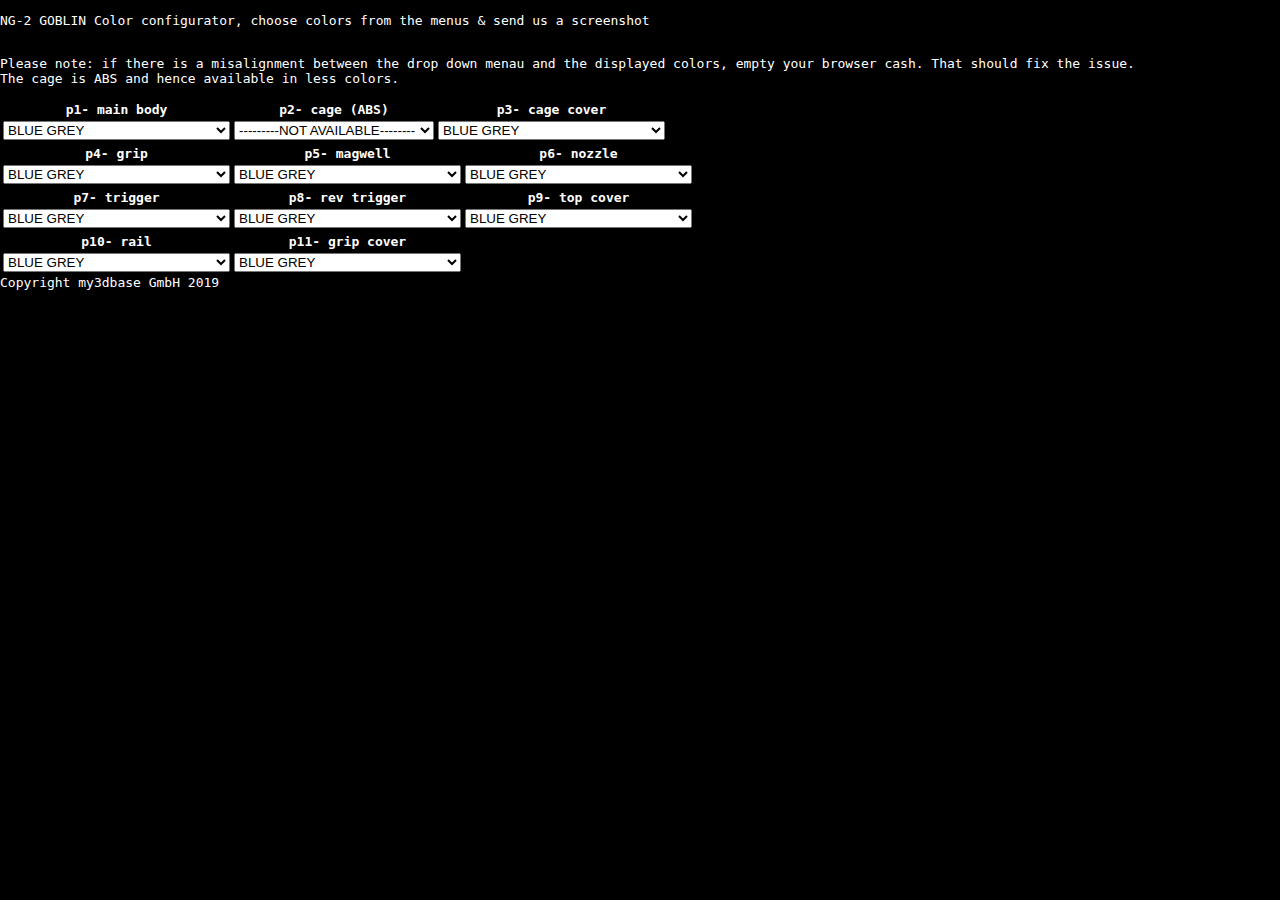
==== index.html @ 23a62106 "Add files via upload" ====
<!DOCTYPE html>
<html lang="en">
	<head>
		<title>NG-2 Color Configurator</title>
		<meta charset="utf-8">
		<meta name="viewport" content="width=device-width, user-scalable=yes, minimum-scale=1.0, maximum-scale=1.0">
		<style>
			body {
				font-family: Monospace;
				background-color: #000000;
				margin: 0px;
				overflow: hidden;
			}

			#info {
				color: #fff;
				position: absolute;
				top: 10px;
				width: 100%;
				text-align: center;
				z-index: 100;
				display:block;

			}

			a { color: skyblue }
			.button { background:#999; color:#eee; padding:0.2em 0.5em; cursor:pointer }
			.highlight { background:orange; color:#fff; }

			span {
				display: inline-block;
				width: 60px;
				text-align: center;
			}

		</style>
	</head>
	<body>
	
<font color="white">	
	
<p>NG-2 GOBLIN Color configurator, choose colors from the menus & send us a screenshot</p>
<br> Please note: if there is a misalignment between the drop down menau and the displayed colors, empty your browser cash. That should fix the issue.
<br> The cage is ABS and hence available in less colors. 
<p>
<table>
  <tr>
    <th>
		p1- main body
	</th>
    <th>
		p2- cage (ABS)
	</th>
	<th>
		p3- cage cover
	</th>
  </tr>
  <tr>
    <td>
		<select id="SelectOption_p1" onchange="part_1_Function()">
			<option value="0">BLUE GREY</option>
			<option value="1">STANDARD BLACK</option>
			<option value="2">STANDARD WHITE</option>
			<option value="3">DUTCH ORANGE</option>
			<option value="4">INTENSE GREEN</option>
			<option value="5">TRAFFIC RED</option>
			<option value="6">ULTRA MARINE BLUE</option>
			<option value="7">SHINING SILVER</option>
			<option value="8">MAGENTA</option>
			<option value="9">SKY BLUE RAL 5015</option>
			<option value="10">SIGNAL YELLOW Pantone 7548C</option>
			<option value="11">INTENSE GREEN Pantone 369C</option>
			<option value="12">LEAF GREEN Pantone 349C</option>
			<option value="13">OLIVE GREEN Pantone 7763C</option>
			<option value="14">CHOCOLATE BROWN RAL 8017</option>
			<option value="15">LIGHT BROWN Pantone 4645C</option>
			</select>
	</td>
    <td>
	      <select id="SelectOption_p2" onchange="part_2_Function()">
			<option value="0">---------NOT AVAILABLE--------</option>
			<option value="1">BLACK</option>
			<option value="2">---------NOT AVAILABLE--------</option>
			<option value="3">ORANGE</option>
			<option value="4">GREEN</option>
			<option value="5">RED</option>
			<option value="6">BLUE</option>
			<option value="7">---------NOT AVAILABLE--------</option>
			<option value="8">---------NOT AVAILABLE--------</option>
			<option value="9">------NOT AVAILABLE--------</option>
			<option value="10">YELLOW</option>
			<option value="11">---------NOT AVAILABLE--------</option>
			<option value="12">---------NOT AVAILABLE--------</option>
			<option value="13">---------NOT AVAILABLE--------</option>
			<option value="14">---------NOT AVAILABLE--------</option>
			<option value="15">---------NOT AVAILABLE--------</option>
			</select>
	</td>
	<td>
		  <select id="SelectOption_p3" onchange="part_3_Function()">
			<option value="0">BLUE GREY</option>
			<option value="1">STANDARD BLACK</option>
			<option value="2">STANDARD WHITE</option>
			<option value="3">DUTCH ORANGE</option>
			<option value="4">INTENSE GREE</option>
			<option value="5">TRAFFIC RED</option>
			<option value="6">ULTRA MARINE BLUE</option>
			<option value="7">SHINING SILVER</option>
			<option value="8">MAGENTA</option>
			<option value="9">SKY BLUE RAL 5015</option>
			<option value="10">SIGNAL YELLOW Pantone 7548C</option>
			<option value="11">INTENSE GREEN Pantone 369C</option>
			<option value="12">LEAF GREEN Pantone 349C</option>
			<option value="13">OLIVE GREEN Pantone 7763C</option>
			<option value="14">CHOCOLATE BROWN RAL 8017</option>
			<option value="15">LIGHT BROWN Pantone 4645C</option>
			</select>
	</td>
  </tr>
</table>

<table>
  <tr>
    <th>
		p4- grip
	</th>
    <th>
		p5- magwell
	</th>
	<th>
		p6- nozzle
	</th>
  </tr>
  <tr>
	<td>
	      <select id="SelectOption_p4" onchange="part_4_Function()">
			<option value="0">BLUE GREY</option>
			<option value="1">STANDARD BLACK</option>
			<option value="2">STANDARD WHITE</option>
			<option value="3">DUTCH ORANGE</option>
			<option value="4">INTENSE GREE</option>
			<option value="5">TRAFFIC RED</option>
			<option value="6">ULTRA MARINE BLUE</option>
			<option value="7">SHINING SILVER</option>
			<option value="8">MAGENTA</option>
			<option value="9">SKY BLUE RAL 5015</option>
			<option value="10">SIGNAL YELLOW Pantone 7548C</option>
			<option value="11">INTENSE GREEN Pantone 369C</option>
			<option value="12">LEAF GREEN Pantone 349C</option>
			<option value="13">OLIVE GREEN Pantone 7763C</option>
			<option value="14">CHOCOLATE BROWN RAL 8017</option>
			<option value="15">LIGHT BROWN Pantone 4645C</option>
			</select>
	</td>
	<td>
	      <select id="SelectOption_p5" onchange="part_5_Function()">
			<option value="0">BLUE GREY</option>
			<option value="1">STANDARD BLACK</option>
			<option value="2">STANDARD WHITE</option>
			<option value="3">DUTCH ORANGE</option>
			<option value="4">INTENSE GREE</option>
			<option value="5">TRAFFIC RED</option>
			<option value="6">ULTRA MARINE BLUE</option>
			<option value="7">SHINING SILVER</option>
			<option value="8">MAGENTA</option>
			<option value="9">SKY BLUE RAL 5015</option>
			<option value="10">SIGNAL YELLOW Pantone 7548C</option>
			<option value="11">INTENSE GREEN Pantone 369C</option>
			<option value="12">LEAF GREEN Pantone 349C</option>
			<option value="13">OLIVE GREEN Pantone 7763C</option>
			<option value="14">CHOCOLATE BROWN RAL 8017</option>
			<option value="15">LIGHT BROWN Pantone 4645C</option>
			</select>
	</td>
	<td>
	      <select id="SelectOption_p6" onchange="part_6_Function()">
			<option value="0">BLUE GREY</option>
			<option value="1">STANDARD BLACK</option>
			<option value="2">STANDARD WHITE</option>
			<option value="3">DUTCH ORANGE</option>
			<option value="4">INTENSE GREE</option>
			<option value="5">TRAFFIC RED</option>
			<option value="6">ULTRA MARINE BLUE</option>
			<option value="7">SHINING SILVER</option>
			<option value="8">MAGENTA</option>
			<option value="9">SKY BLUE RAL 5015</option>
			<option value="10">SIGNAL YELLOW Pantone 7548C</option>
			<option value="11">INTENSE GREEN Pantone 369C</option>
			<option value="12">LEAF GREEN Pantone 349C</option>
			<option value="13">OLIVE GREEN Pantone 7763C</option>
			<option value="14">CHOCOLATE BROWN RAL 8017</option>
			<option value="15">LIGHT BROWN Pantone 4645C</option>
			</select>
	</td>
  </tr>
</table>

<table>
  <tr>
    <th>
		p7- trigger
	</th>
    <th>
		p8- rev trigger
	</th>
	<th>
		p9- top cover
	</th>
  </tr>
  <tr>
	<td>
	      <select id="SelectOption_p7" onchange="part_7_Function()">
			<option value="0">BLUE GREY</option>
			<option value="1">STANDARD BLACK</option>
			<option value="2">STANDARD WHITE</option>
			<option value="3">DUTCH ORANGE</option>
			<option value="4">INTENSE GREE</option>
			<option value="5">TRAFFIC RED</option>
			<option value="6">ULTRA MARINE BLUE</option>
			<option value="7">SHINING SILVER</option>
			<option value="8">MAGENTA</option>
			<option value="9">SKY BLUE RAL 5015</option>
			<option value="10">SIGNAL YELLOW Pantone 7548C</option>
			<option value="11">INTENSE GREEN Pantone 369C</option>
			<option value="12">LEAF GREEN Pantone 349C</option>
			<option value="13">OLIVE GREEN Pantone 7763C</option>
			<option value="14">CHOCOLATE BROWN RAL 8017</option>
			<option value="15">LIGHT BROWN Pantone 4645C</option>
			</select>
	</td>
	<td>
	      <select id="SelectOption_p8" onchange="part_8_Function()">
			<option value="0">BLUE GREY</option>
			<option value="1">STANDARD BLACK</option>
			<option value="2">STANDARD WHITE</option>
			<option value="3">DUTCH ORANGE</option>
			<option value="4">INTENSE GREE</option>
			<option value="5">TRAFFIC RED</option>
			<option value="6">ULTRA MARINE BLUE</option>
			<option value="7">SHINING SILVER</option>
			<option value="8">MAGENTA</option>
			<option value="9">SKY BLUE RAL 5015</option>
			<option value="10">SIGNAL YELLOW Pantone 7548C</option>
			<option value="11">INTENSE GREEN Pantone 369C</option>
			<option value="12">LEAF GREEN Pantone 349C</option>
			<option value="13">OLIVE GREEN Pantone 7763C</option>
			<option value="14">CHOCOLATE BROWN RAL 8017</option>
			<option value="15">LIGHT BROWN Pantone 4645C</option>
			</select>
	</td>
	<td>
	      <select id="SelectOption_p9" onchange="part_9_Function()">
			<option value="0">BLUE GREY</option>
			<option value="1">STANDARD BLACK</option>
			<option value="2">STANDARD WHITE</option>
			<option value="3">DUTCH ORANGE</option>
			<option value="4">INTENSE GREE</option>
			<option value="5">TRAFFIC RED</option>
			<option value="6">ULTRA MARINE BLUE</option>
			<option value="7">SHINING SILVER</option>
			<option value="8">MAGENTA</option>
			<option value="9">SKY BLUE RAL 5015</option>
			<option value="10">SIGNAL YELLOW Pantone 7548C</option>
			<option value="11">INTENSE GREEN Pantone 369C</option>
			<option value="12">LEAF GREEN Pantone 349C</option>
			<option value="13">OLIVE GREEN Pantone 7763C</option>
			<option value="14">CHOCOLATE BROWN RAL 8017</option>
			<option value="15">LIGHT BROWN Pantone 4645C</option>
			</select>
	</td>
  </tr>
</table>
  
<table>
  <tr>
    <th>
		p10- rail
	</th>
    <th>
		p11- grip cover
	</th>
  </tr>
  <tr>
	<td>
	      <select id="SelectOption_p10" onchange="part_10_Function()">
			<option value="0">BLUE GREY</option>
			<option value="1">STANDARD BLACK</option>
			<option value="2">STANDARD WHITE</option>
			<option value="3">DUTCH ORANGE</option>
			<option value="4">INTENSE GREE</option>
			<option value="5">TRAFFIC RED</option>
			<option value="6">ULTRA MARINE BLUE</option>
			<option value="7">SHINING SILVER</option>
			<option value="8">MAGENTA</option>
			<option value="9">SKY BLUE RAL 5015</option>
			<option value="10">SIGNAL YELLOW Pantone 7548C</option>
			<option value="11">INTENSE GREEN Pantone 369C</option>
			<option value="12">LEAF GREEN Pantone 349C</option>
			<option value="13">OLIVE GREEN Pantone 7763C</option>
			<option value="14">CHOCOLATE BROWN RAL 8017</option>
			<option value="15">LIGHT BROWN Pantone 4645C</option>
			</select>
	</td>
		<td>
	      <select id="SelectOption_p11" onchange="part_11_Function()">
			<option value="0">BLUE GREY</option>
			<option value="1">STANDARD BLACK</option>
			<option value="2">STANDARD WHITE</option>
			<option value="3">DUTCH ORANGE</option>
			<option value="4">INTENSE GREE</option>
			<option value="5">TRAFFIC RED</option>
			<option value="6">ULTRA MARINE BLUE</option>
			<option value="7">SHINING SILVER</option>
			<option value="8">MAGENTA</option>
			<option value="9">SKY BLUE RAL 5015</option>
			<option value="10">SIGNAL YELLOW Pantone 7548C</option>
			<option value="11">INTENSE GREEN Pantone 369C</option>
			<option value="12">LEAF GREEN Pantone 349C</option>
			<option value="13">OLIVE GREEN Pantone 7763C</option>
			<option value="14">CHOCOLATE BROWN RAL 8017</option>
			<option value="15">LIGHT BROWN Pantone 4645C</option>
			</select>
	</td>
  </tr>
</table>  


</div>
		

		<script src="v3_libs/three.js"></script>

		<script src="v3_libs/STLLoader.js"></script>

		<script src="v3_libs/WebGL.js"></script>
		
		<script src="v3_libs/OrbitControls.js"></script>
		
		<script src="v3_libs/stats.min.js"></script>
		
		<script src="v3_libs/dat.gui.min.js"></script>

		<script>

			function part_1_Function(objectInput)
			{
				switch(document.getElementById('SelectOption_p1').value)
				{
					case "0":
						scene.children[4].material.color = new THREE.Color(0x425563); 				
						break;		
					case "1":
						scene.children[4].material.color = new THREE.Color(0x0e0e10);						
						break;
					case "2":
						scene.children[4].material.color = new THREE.Color(0xf1ece1);						
						break;
					case "3":
						scene.children[4].material.color = new THREE.Color(0xec7c26);						
						break;
					case "4":
						scene.children[4].material.color = new THREE.Color(0x72B431);						
						break;
					case "5":
						scene.children[4].material.color = new THREE.Color(0xbb1e10);						
						break;
					case "6":
						scene.children[4].material.color = new THREE.Color(0x002D72);						
						break;
					case "7":
						scene.children[4].material.color = new THREE.Color(0x797b7a);						
						break;
					case "8":
						scene.children[4].material.color = new THREE.Color(0xC3167C);						
						break;			
					case "9":
						scene.children[4].material.color = new THREE.Color(0x007cb0);						
						break;
					case "10":
						scene.children[4].material.color = new THREE.Color(0xFFC600);						
						break;
					case "11":
						scene.children[4].material.color = new THREE.Color(0x72B431);						
						break;
					case "12":
						scene.children[4].material.color = new THREE.Color(0x046A38);						
						break;
					case "13":
						scene.children[4].material.color = new THREE.Color(0x535435);						
						break;
					case "14":
						scene.children[4].material.color = new THREE.Color(0x442f29);						
						break;
					case "15":
						scene.children[4].material.color = new THREE.Color(0xAD7C59);						
						break;
				}
				render();
						
			}
			
			function part_2_Function(objectInput)
			{
				switch(document.getElementById('SelectOption_p2').value)
				{
					case "0":
						scene.children[5].material.color = new THREE.Color(0x425563); 				
						break;		
					case "1":
						scene.children[5].material.color = new THREE.Color(0x0e0e10);						
						break;
					case "2":
						scene.children[5].material.color = new THREE.Color(0xf1ece1);						
						break;
					case "3":
						scene.children[5].material.color = new THREE.Color(0xec7c26);						
						break;
					case "4":
						scene.children[5].material.color = new THREE.Color(0x72B431);						
						break;
					case "5":
						scene.children[5].material.color = new THREE.Color(0xbb1e10);						
						break;
					case "6":
						scene.children[5].material.color = new THREE.Color(0x002D72);						
						break;
					case "7":
						scene.children[5].material.color = new THREE.Color(0x797b7a);						
						break;
					case "8":
						scene.children[5].material.color = new THREE.Color(0xC3167C);						
						break;
					case "9":
						scene.children[5].material.color = new THREE.Color(0x007cb0);						
						break;
					case "10":
						scene.children[5].material.color = new THREE.Color(0xFFC600);						
						break;
					case "11":
						scene.children[5].material.color = new THREE.Color(0x72B431);						
						break;
					case "12":
						scene.children[5].material.color = new THREE.Color(0x046A38);						
						break;
					case "13":
						scene.children[5].material.color = new THREE.Color(0x535435);						
						break;
					case "14":
						scene.children[5].material.color = new THREE.Color(0x442f29);						
						break;
					case "15":
						scene.children[5].material.color = new THREE.Color(0xAD7C59);						
						break;
				}
				render();
						
			}
			
			function part_3_Function(objectInput)
			{
				switch(document.getElementById('SelectOption_p3').value)
				{
					case "0":
						scene.children[6].material.color = new THREE.Color(0x425563); 				
						break;		
					case "1":
						scene.children[6].material.color = new THREE.Color(0x0e0e10);						
						break;
					case "2":
						scene.children[6].material.color = new THREE.Color(0xf1ece1);						
						break;
					case "3":
						scene.children[6].material.color = new THREE.Color(0xec7c26);						
						break;
					case "4":
						scene.children[6].material.color = new THREE.Color(0x72B431);						
						break;
					case "5":
						scene.children[6].material.color = new THREE.Color(0xbb1e10);						
						break;
					case "6":
						scene.children[6].material.color = new THREE.Color(0x002D72);						
						break;
					case "7":
						scene.children[6].material.color = new THREE.Color(0x797b7a);						
						break;
					case "8":
						scene.children[6].material.color = new THREE.Color(0xC3167C);						
						break;
					case "9":
						scene.children[6].material.color = new THREE.Color(0x007cb0);						
						break;
					case "10":
						scene.children[6].material.color = new THREE.Color(0xFFC600);						
						break;
					case "11":
						scene.children[6].material.color = new THREE.Color(0x72B431);						
						break;
					case "12":
						scene.children[6].material.color = new THREE.Color(0x046A38);						
						break;
					case "13":
						scene.children[6].material.color = new THREE.Color(0x535435);						
						break;
					case "14":
						scene.children[6].material.color = new THREE.Color(0x442f29);						
						break;
					case "15":
						scene.children[6].material.color = new THREE.Color(0xAD7C59);						
						break;
				}
				render();
						
			}
			
			function part_4_Function(objectInput)
			{
				switch(document.getElementById('SelectOption_p4').value)
				{
					case "0":
						scene.children[7].material.color = new THREE.Color(0x425563); 				
						break;		
					case "1":
						scene.children[7].material.color = new THREE.Color(0x0e0e10);						
						break;
					case "2":
						scene.children[7].material.color = new THREE.Color(0xf1ece1);						
						break;
					case "3":
						scene.children[7].material.color = new THREE.Color(0xec7c26);						
						break;
					case "4":
						scene.children[7].material.color = new THREE.Color(0x72B431);						
						break;
					case "5":
						scene.children[7].material.color = new THREE.Color(0xbb1e10);						
						break;
					case "6":
						scene.children[7].material.color = new THREE.Color(0x002D72);						
						break;
					case "7":
						scene.children[7].material.color = new THREE.Color(0x797b7a);						
						break;
					case "8":
						scene.children[7].material.color = new THREE.Color(0xC3167C);						
						break;
					case "9":
						scene.children[7].material.color = new THREE.Color(0x007cb0);						
						break;
					case "10":
						scene.children[7].material.color = new THREE.Color(0xFFC600);						
						break;
					case "11":
						scene.children[7].material.color = new THREE.Color(0x72B431);						
						break;
					case "12":
						scene.children[7].material.color = new THREE.Color(0x046A38);						
						break;
					case "13":
						scene.children[7].material.color = new THREE.Color(0x535435);						
						break;
					case "14":
						scene.children[7].material.color = new THREE.Color(0x442f29);						
						break;
					case "15":
						scene.children[7].material.color = new THREE.Color(0xAD7C59);						
						break;
				}
				render();
						
			}
			
			function part_5_Function(objectInput)
			{
				switch(document.getElementById('SelectOption_p5').value)
				{
					case "0":
						scene.children[8].material.color = new THREE.Color(0x425563); 				
						break;		
					case "1":
						scene.children[8].material.color = new THREE.Color(0x0e0e10);						
						break;
					case "2":
						scene.children[8].material.color = new THREE.Color(0xf1ece1);						
						break;
					case "3":
						scene.children[8].material.color = new THREE.Color(0xec7c26);						
						break;
					case "4":
						scene.children[8].material.color = new THREE.Color(0x72B431);						
						break;
					case "5":
						scene.children[8].material.color = new THREE.Color(0xbb1e10);						
						break;
					case "6":
						scene.children[8].material.color = new THREE.Color(0x002D72);						
						break;
					case "7":
						scene.children[8].material.color = new THREE.Color(0x797b7a);						
						break;
					case "8":
						scene.children[8].material.color = new THREE.Color(0xC3167C);						
						break;
					case "9":
						scene.children[8].material.color = new THREE.Color(0x007cb0);						
						break;
					case "10":
						scene.children[8].material.color = new THREE.Color(0xFFC600);						
						break;
					case "11":
						scene.children[8].material.color = new THREE.Color(0x72B431);						
						break;
					case "12":
						scene.children[8].material.color = new THREE.Color(0x046A38);						
						break;
					case "13":
						scene.children[8].material.color = new THREE.Color(0x535435);						
						break;
					case "14":
						scene.children[8].material.color = new THREE.Color(0x442f29);						
						break;
					case "15":
						scene.children[8].material.color = new THREE.Color(0xAD7C59);						
						break;
				}
				render();
						
			}
			function part_6_Function(objectInput)
			{
				switch(document.getElementById('SelectOption_p6').value)
				{
					case "0":
						scene.children[9].material.color = new THREE.Color(0x425563); 				
						break;		
					case "1":
						scene.children[9].material.color = new THREE.Color(0x0e0e10);						
						break;
					case "2":
						scene.children[9].material.color = new THREE.Color(0xf1ece1);						
						break;
					case "3":
						scene.children[9].material.color = new THREE.Color(0xec7c26);						
						break;
					case "4":
						scene.children[9].material.color = new THREE.Color(0x72B431);						
						break;
					case "5":
						scene.children[9].material.color = new THREE.Color(0xbb1e10);						
						break;
					case "6":
						scene.children[9].material.color = new THREE.Color(0x002D72);						
						break;
					case "7":
						scene.children[9].material.color = new THREE.Color(0x797b7a);						
						break;
					case "8":
						scene.children[9].material.color = new THREE.Color(0xC3167C);						
						break;
					case "9":
						scene.children[9].material.color = new THREE.Color(0x007cb0);						
						break;
					case "10":
						scene.children[9].material.color = new THREE.Color(0xFFC600);						
						break;
					case "11":
						scene.children[9].material.color = new THREE.Color(0x72B431);						
						break;
					case "12":
						scene.children[9].material.color = new THREE.Color(0x046A38);						
						break;
					case "13":
						scene.children[9].material.color = new THREE.Color(0x535435);						
						break;
					case "14":
						scene.children[9].material.color = new THREE.Color(0x442f29);						
						break;
					case "15":
						scene.children[9].material.color = new THREE.Color(0xAD7C59);						
						break;
				}
				render();
						
			}
			function part_7_Function(objectInput)
			{
				switch(document.getElementById('SelectOption_p7').value)
				{
					case "0":
						scene.children[10].material.color = new THREE.Color(0x425563); 				
						break;		
					case "1":
						scene.children[10].material.color = new THREE.Color(0x0e0e10);						
						break;
					case "2":
						scene.children[10].material.color = new THREE.Color(0xf1ece1);						
						break;
					case "3":
						scene.children[10].material.color = new THREE.Color(0xec7c26);						
						break;
					case "4":
						scene.children[10].material.color = new THREE.Color(0x72B431);						
						break;
					case "5":
						scene.children[10].material.color = new THREE.Color(0xbb1e10);						
						break;
					case "6":
						scene.children[10].material.color = new THREE.Color(0x002D72);						
						break;
					case "7":
						scene.children[10].material.color = new THREE.Color(0x797b7a);						
						break;
					case "8":
						scene.children[10].material.color = new THREE.Color(0xC3167C);						
						break;
					case "9":
						scene.children[10].material.color = new THREE.Color(0x007cb0);						
						break;
					case "10":
						scene.children[10].material.color = new THREE.Color(0xFFC600);						
						break;
					case "11":
						scene.children[10].material.color = new THREE.Color(0x72B431);						
						break;
					case "12":
						scene.children[10].material.color = new THREE.Color(0x046A38);						
						break;
					case "13":
						scene.children[10].material.color = new THREE.Color(0x535435);						
						break;
					case "14":
						scene.children[10].material.color = new THREE.Color(0x442f29);						
						break;
					case "15":
						scene.children[10].material.color = new THREE.Color(0xAD7C59);						
						break;
				}
				render();
						
			}
			
			function part_8_Function(objectInput)
			{
				switch(document.getElementById('SelectOption_p8').value)
				{
					case "0":
						scene.children[11].material.color = new THREE.Color(0x425563); 				
						break;		
					case "1":
						scene.children[11].material.color = new THREE.Color(0x0e0e10);						
						break;
					case "2":
						scene.children[11].material.color = new THREE.Color(0xf1ece1);						
						break;
					case "3":
						scene.children[11].material.color = new THREE.Color(0xec7c26);						
						break;
					case "4":
						scene.children[11].material.color = new THREE.Color(0x72B431);						
						break;
					case "5":
						scene.children[11].material.color = new THREE.Color(0xbb1e10);						
						break;
					case "6":
						scene.children[11].material.color = new THREE.Color(0x002D72);						
						break;
					case "7":
						scene.children[11].material.color = new THREE.Color(0x797b7a);						
						break;
					case "8":
						scene.children[11].material.color = new THREE.Color(0xC3167C);						
						break;
					case "9":
						scene.children[11].material.color = new THREE.Color(0x007cb0);						
						break;
					case "10":
						scene.children[11].material.color = new THREE.Color(0xFFC600);						
						break;
					case "11":
						scene.children[11].material.color = new THREE.Color(0x72B431);						
						break;
					case "12":
						scene.children[11].material.color = new THREE.Color(0x046A38);						
						break;
					case "13":
						scene.children[11].material.color = new THREE.Color(0x535435);						
						break;
					case "14":
						scene.children[11].material.color = new THREE.Color(0x442f29);						
						break;
					case "15":
						scene.children[11].material.color = new THREE.Color(0xAD7C59);						
						break;
				}
				render();
						
			}
			
			function part_9_Function(objectInput)
			{
				switch(document.getElementById('SelectOption_p9').value)
				{
					case "0":
						scene.children[12].material.color = new THREE.Color(0x425563); 				
						break;		
					case "1":
						scene.children[12].material.color = new THREE.Color(0x0e0e10);						
						break;
					case "2":
						scene.children[12].material.color = new THREE.Color(0xf1ece1);						
						break;
					case "3":
						scene.children[12].material.color = new THREE.Color(0xec7c26);						
						break;
					case "4":
						scene.children[12].material.color = new THREE.Color(0x72B431);						
						break;
					case "5":
						scene.children[12].material.color = new THREE.Color(0xbb1e10);						
						break;
					case "6":
						scene.children[12].material.color = new THREE.Color(0x002D72);						
						break;
					case "7":
						scene.children[12].material.color = new THREE.Color(0x797b7a);						
						break;
					case "8":
						scene.children[12].material.color = new THREE.Color(0xC3167C);						
						break;
					case "9":
						scene.children[12].material.color = new THREE.Color(0x007cb0);						
						break;
					case "10":
						scene.children[12].material.color = new THREE.Color(0xFFC600);						
						break;
					case "11":
						scene.children[12].material.color = new THREE.Color(0x72B431);						
						break;
					case "12":
						scene.children[12].material.color = new THREE.Color(0x046A38);						
						break;
					case "13":
						scene.children[12].material.color = new THREE.Color(0x535435);						
						break;
					case "14":
						scene.children[12].material.color = new THREE.Color(0x442f29);						
						break;
					case "15":
						scene.children[12].material.color = new THREE.Color(0xAD7C59);						
						break;
				}
				render();
						
			}
			
			function part_10_Function(objectInput)
			{
				switch(document.getElementById('SelectOption_p10').value)
				{
					case "0":
						scene.children[13].material.color = new THREE.Color(0x425563); 				
						break;		
					case "1":
						scene.children[13].material.color = new THREE.Color(0x0e0e10);						
						break;
					case "2":
						scene.children[13].material.color = new THREE.Color(0xf1ece1);						
						break;
					case "3":
						scene.children[13].material.color = new THREE.Color(0xec7c26);						
						break;
					case "4":
						scene.children[13].material.color = new THREE.Color(0x72B431);						
						break;
					case "5":
						scene.children[13].material.color = new THREE.Color(0xbb1e10);						
						break;
					case "6":
						scene.children[13].material.color = new THREE.Color(0x002D72);						
						break;
					case "7":
						scene.children[13].material.color = new THREE.Color(0x797b7a);						
						break;
					case "8":
						scene.children[13].material.color = new THREE.Color(0xC3167C);						
						break;
					case "9":
						scene.children[13].material.color = new THREE.Color(0x007cb0);						
						break;
					case "10":
						scene.children[13].material.color = new THREE.Color(0xFFC600);						
						break;
					case "11":
						scene.children[13].material.color = new THREE.Color(0x72B431);						
						break;
					case "12":
						scene.children[13].material.color = new THREE.Color(0x046A38);						
						break;
					case "13":
						scene.children[13].material.color = new THREE.Color(0x535435);						
						break;
					case "14":
						scene.children[13].material.color = new THREE.Color(0x442f29);						
						break;
					case "15":
						scene.children[13].material.color = new THREE.Color(0xAD7C59);						
						break;
				}
				render();
						
			}
			function part_11_Function(objectInput)
			{
				switch(document.getElementById('SelectOption_p11').value)
				{
					case "0":
						scene.children[14].material.color = new THREE.Color(0x425563); 				
						break;		
					case "1":
						scene.children[14].material.color = new THREE.Color(0x0e0e10);						
						break;
					case "2":
						scene.children[14].material.color = new THREE.Color(0xf1ece1);						
						break;
					case "3":
						scene.children[14].material.color = new THREE.Color(0xec7c26);						
						break;
					case "4":
						scene.children[14].material.color = new THREE.Color(0x72B431);						
						break;
					case "5":
						scene.children[14].material.color = new THREE.Color(0xbb1e10);						
						break;
					case "6":
						scene.children[14].material.color = new THREE.Color(0x002D72);						
						break;
					case "7":
						scene.children[14].material.color = new THREE.Color(0x797b7a);						
						break;
					case "8":
						scene.children[14].material.color = new THREE.Color(0xC3167C);						
						break;
					case "9":
						scene.children[14].material.color = new THREE.Color(0x007cb0);						
						break;
					case "10":
						scene.children[14].material.color = new THREE.Color(0xFFC600);						
						break;
					case "11":
						scene.children[14].material.color = new THREE.Color(0x72B431);						
						break;
					case "12":
						scene.children[14].material.color = new THREE.Color(0x046A38);						
						break;
					case "13":
						scene.children[14].material.color = new THREE.Color(0x535435);						
						break;
					case "14":
						scene.children[14].material.color = new THREE.Color(0x442f29);						
						break;
					case "15":
						scene.children[14].material.color = new THREE.Color(0xAD7C59);						
						break;
				}
				render();
						
			}
			
			if ( WEBGL.isWebGLAvailable() === false ) {

				document.body.appendChild( WEBGL.getWebGLErrorMessage() );

			}

			var container, stats;

			var camera, cameraTarget, scene, renderer;
			
			//var canvas = renderer.domElement;
			//document.body.appendChild(canvas);

			init();
			animate();

			function init() {

				container = document.createElement( 'div' );
				document.body.appendChild( container );

				camera = new THREE.PerspectiveCamera( 35, window.innerWidth / window.innerHeight, 1, 15 );
				camera.position.set( 0.7, -0.4, 1 );

				cameraTarget = new THREE.Vector3( 0, - 0.5, 0 );

				scene = new THREE.Scene();
				scene.background = new THREE.Color( 0x72645b );
				scene.fog = new THREE.Fog( 0x72645b, 2, 15 );


				// Ground

				var plane = new THREE.Mesh(
					new THREE.PlaneBufferGeometry( 40, 40 ),
					new THREE.MeshPhongMaterial( { color: 0xf1ece1, specular: 0x000000 } )
				);
				plane.rotation.x = - Math.PI / 2;
				plane.position.y = - 0.5;
				scene.add( plane );

				plane.receiveShadow = true;


				// ASCII file

				var loader = new THREE.STLLoader();
				
				
				//loader.load( 'https://threejs.org/examples/models/stl/ascii/slotted_disk.stl', function ( part_1_geometry ) {
				loader.load( './models/p1.stl', function ( part_1_geometry ) {
					var part_1_material = new THREE.MeshPhongMaterial( { color: 0x425563, specular: 0x111111, shininess: 10 } );
					var part_1 = new THREE.Mesh( part_1_geometry, part_1_material );

					part_1.position.set( -0.6, 0.5, 0);
					part_1.rotation.set( - Math.PI / 2, 0,Math.PI / 4);
					part_1.scale.set( 0.006, 0.006, 0.006 );

					part_1.castShadow = true;
					part_1.receiveShadow = true;
									
					scene.add( part_1 );
					//setTimeout(alert("p1_PUPS"),4000);
				} );

				
				

				//loader.load( 'https://threejs.org/examples/models/stl/binary/pr2_head_pan.stl', function ( part_2_geometry ) {
				loader.load( './models/p2.stl', function ( part_2_geometry ) {
				
					var part_2_material = new THREE.MeshPhongMaterial( { color: 0x0e0e10, specular: 0x111111, shininess: 10 } );
					var part_2 = new THREE.Mesh( part_2_geometry, part_2_material );

					part_2.position.set( -0.6, 0.5, 0 );
					part_2.rotation.set( - Math.PI / 2, 0, Math.PI / 4 );
					part_2.scale.set( 0.006, 0.006, 0.006 );

					part_2.castShadow = true;
					part_2.receiveShadow = true;

					scene.add( part_2 );
					//setTimeout(alert("p2"),4000);
				} );
					

				

				//loader.load( 'https://threejs.org/examples/models/stl/binary/pr2_head_pan.stl', function ( part_3_geometry ) {
				loader.load( './models/p3.stl', function ( part_3_geometry ) {
				
					var part_3_material = new THREE.MeshPhongMaterial( { color: 0x72B431, specular: 0x111111, shininess: 10 } );
					var part_3 = new THREE.Mesh( part_3_geometry, part_3_material );

					part_3.position.set( -0.6, 0.5, 0 );
					part_3.rotation.set( - Math.PI / 2, 0, Math.PI / 4 );
					part_3.scale.set( 0.006, 0.006, 0.006  );

					part_3.castShadow = true;
					part_3.receiveShadow = true;
					
					scene.add( part_3 );
					//setTimeout(alert("p3"),4000);
				} );
				
				
				
				loader.load( './models/p4.stl', function ( part_4_geometry ) {
				
					var part_4_material = new THREE.MeshPhongMaterial( { color: 0x72B431, specular: 0x111111, shininess: 10 } );
					var part_4 = new THREE.Mesh( part_4_geometry, part_4_material );

					part_4.position.set( -0.6, 0.5, 0 );
					part_4.rotation.set( - Math.PI / 2, 0, Math.PI / 4 );
					part_4.scale.set( 0.006, 0.006, 0.006  );

					part_4.castShadow = true;
					part_4.receiveShadow = true;
				
					scene.add( part_4 );
					//setTimeout(alert("p4"),4000);
				} );
				
				
				
				loader.load( './models/p5.stl', function ( part_5_geometry ) {
				
					var part_5_material = new THREE.MeshPhongMaterial( { color: 0x72B431, specular: 0x111111, shininess: 10 } );
					var part_5 = new THREE.Mesh( part_5_geometry, part_5_material );

					part_5.position.set( -0.6, 0.5, 0 );
					part_5.rotation.set( - Math.PI / 2, 0, Math.PI / 4 );
					part_5.scale.set( 0.006, 0.006, 0.006  );

					part_5.castShadow = true;
					part_5.receiveShadow = true;
					
					scene.add( part_5 );
					//setTimeout(alert("p5"),4000);
				} );
				
				
				
				loader.load( './models/p6.stl', function ( part_6_geometry ) {
				
					var part_6_material = new THREE.MeshPhongMaterial( { color: 0x72B431, specular: 0x111111, shininess: 10 } );
					var part_6 = new THREE.Mesh( part_6_geometry, part_6_material );

					part_6.position.set( -0.6, 0.5, 0 );
					part_6.rotation.set( - Math.PI / 2, 0, Math.PI / 4 );
					part_6.scale.set( 0.006, 0.006, 0.006  );

					part_6.castShadow = true;
					part_6.receiveShadow = true;
										
					scene.add( part_6 );
					//setTimeout(alert("p6"),4000);
				} );

				
				
				loader.load( './models/p7.stl', function ( part_7_geometry ) {
				
					var part_7_material = new THREE.MeshPhongMaterial( { color: 0x72B431, specular: 0x111111, shininess: 10 } );
					var part_7 = new THREE.Mesh( part_7_geometry, part_7_material );

					part_7.position.set( -0.6, 0.5, 0 );
					part_7.rotation.set( - Math.PI / 2, 0, Math.PI / 4 );
					part_7.scale.set( 0.006, 0.006, 0.006  );

					part_7.castShadow = true;
					part_7.receiveShadow = true;
										
					scene.add( part_7 );
					//setTimeout(alert("p7"),4000);
				} );
				
				
				
				loader.load( './models/p8.stl', function ( part_8_geometry ) {
				
					var part_8_material = new THREE.MeshPhongMaterial( { color: 0x72B431, specular: 0x111111, shininess: 10 } );
					var part_8 = new THREE.Mesh( part_8_geometry, part_8_material );

					part_8.position.set( -0.6, 0.5, 0 );
					part_8.rotation.set( - Math.PI / 2, 0, Math.PI / 4 );
					part_8.scale.set( 0.006, 0.006, 0.006  );

					part_8.castShadow = true;
					part_8.receiveShadow = true;
										
					scene.add( part_8 );
					//setTimeout(alert("p8"),4000);
				} );
				
					
					
					loader.load( './models/p9.stl', function ( part_9_geometry ) {
				
					var part_9_material = new THREE.MeshPhongMaterial( { color: 0x72B431, specular: 0x111111, shininess: 10 } );
					var part_9 = new THREE.Mesh( part_9_geometry, part_9_material );

					part_9.position.set( -0.6, 0.5, 0 );
					part_9.rotation.set( - Math.PI / 2, 0, Math.PI / 4 );
					part_9.scale.set( 0.006, 0.006, 0.006  );

					part_9.castShadow = true;
					part_9.receiveShadow = true;
					
					scene.add( part_9 );
					//setTimeout(alert("p9"),4000); 
				} );
				
					
					
					
					loader.load( './models/p10.stl', function ( part_10_geometry ) {
				
					var part_10_material = new THREE.MeshPhongMaterial( { color: 0x72B431, specular: 0x111111, shininess: 10 } );
					var part_10 = new THREE.Mesh( part_10_geometry, part_10_material );

					part_10.position.set( -0.6, 0.5, 0 );
					part_10.rotation.set( - Math.PI / 2, 0, Math.PI / 4 );
					part_10.scale.set( 0.006, 0.006, 0.006  );

					part_10.castShadow = true;
					part_10.receiveShadow = true;
									
					scene.add( part_10 );
					//setTimeout(alert("p10"),4000);
				} );
				
				
				
				loader.load( './models/p11.stl', function ( part_11_geometry ) {
				
					var part_11_material = new THREE.MeshPhongMaterial( { color: 0x72B431, specular: 0x111111, shininess: 10 } );
					var part_11 = new THREE.Mesh( part_11_geometry, part_11_material );

					part_11.position.set( -0.6, 0.5, 0 );
					part_11.rotation.set( - Math.PI / 2, 0, Math.PI / 4 );
					part_11.scale.set( 0.006, 0.006, 0.006  );

					part_11.castShadow = true;
					part_11.receiveShadow = true;
					
					scene.add( part_11 );
					//setTimeout(alert("p11"),4000);
				} );
				
				// Lights

				scene.add( new THREE.HemisphereLight( 0xeedca5, 0xeedca5 , 0.1) );

				addShadowedLight( 1, 0.1, 1, 0xffffff, 1.35 );
				addShadowedLight( 0.5, 1, - 1, 0xffffff, 1 );
				
				
				// renderer

				renderer = new THREE.WebGLRenderer( { antialias: true } );
				renderer.setPixelRatio( window.devicePixelRatio );
				renderer.setSize( window.innerWidth, window.innerHeight );

				renderer.gammaInput = true;
				renderer.gammaOutput = true;

				renderer.shadowMap.enabled = true;

				container.appendChild( renderer.domElement );
				
				

				// stats

				//stats = new Stats();
				//container.appendChild( stats.dom );

				//
				
				//var controls = new THREE.OrbitControls( camera, renderer.domElement );
				//controls.addEventListener( 'change', render );
				//controls.target.set( 0, 1.2, 2 );
				//controls.update();
				var canvas = renderer.domElement;
				var controls = new THREE.OrbitControls(camera, canvas);
				
				
				window.addEventListener( 'resize', onWindowResize, false );

			}
			
					
			

			function addShadowedLight( x, y, z, color, intensity ) {

				var directionalLight = new THREE.DirectionalLight( color, intensity );
				directionalLight.position.set( x, y, z );
				scene.add( directionalLight );

				directionalLight.castShadow = true;

				var d = 1;
				directionalLight.shadow.camera.left = - d;
				directionalLight.shadow.camera.right = d;
				directionalLight.shadow.camera.top = d;
				directionalLight.shadow.camera.bottom = - d;

				directionalLight.shadow.camera.near = 1;
				directionalLight.shadow.camera.far = 4;

				directionalLight.shadow.mapSize.width = 1024;
				directionalLight.shadow.mapSize.height = 1024;

				directionalLight.shadow.bias = - 0.002;

			}

			function onWindowResize() {

				camera.aspect = window.innerWidth / window.innerHeight;
				camera.updateProjectionMatrix();

				renderer.setSize( window.innerWidth, window.innerHeight );

			}

			function animate() {

				requestAnimationFrame( animate );

				render();
				//stats.update();

			}

			function render() {

				//var timer = Date.now() * 0.0005;

				//camera.position.x = Math.cos( timer ) * 3;
				//camera.position.z = Math.sin( timer ) * 3;

				//camera.lookAt( cameraTarget );

				renderer.render( scene, camera );
				
				

			}
			
				
		</script>
		Copyright my3dbase GmbH 2019
	</body>
	
</html>
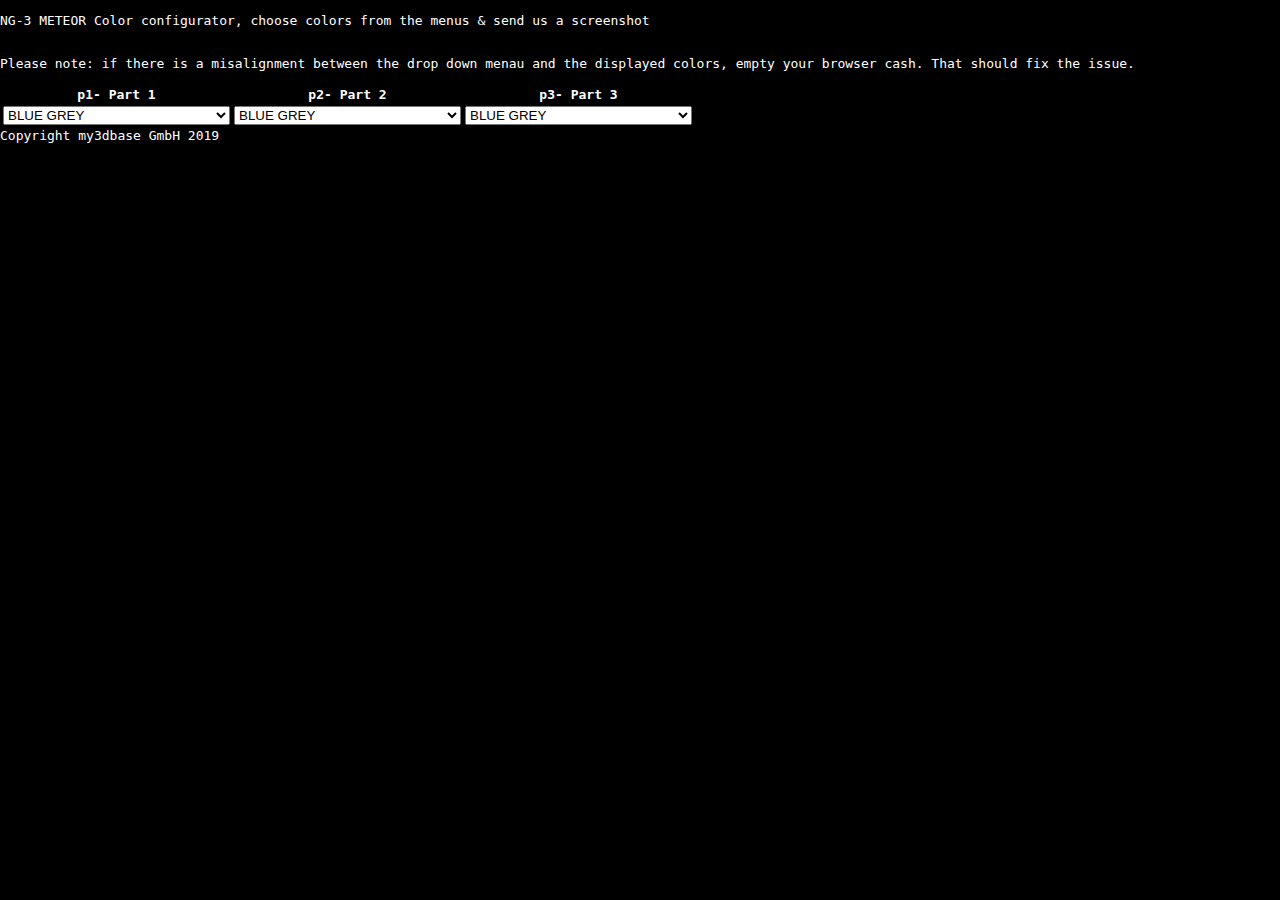
==== commit 0d1b5d34: "Update index.html" ====
--- a/index.html
+++ b/index.html
@@ -39,20 +39,19 @@
 	
 <font color="white">	
 	
-<p>NG-2 GOBLIN Color configurator, choose colors from the menus & send us a screenshot</p>
+<p>NG-3 METEOR Color configurator, choose colors from the menus & send us a screenshot</p>
 <br> Please note: if there is a misalignment between the drop down menau and the displayed colors, empty your browser cash. That should fix the issue.
-<br> The cage is ABS and hence available in less colors. 
 <p>
 <table>
   <tr>
     <th>
-		p1- main body
+		p1- Part 1
 	</th>
     <th>
-		p2- cage (ABS)
+		p2- Part 2
 	</th>
 	<th>
-		p3- cage cover
+		p3- Part 3
 	</th>
   </tr>
   <tr>
@@ -78,22 +77,22 @@
 	</td>
     <td>
 	      <select id="SelectOption_p2" onchange="part_2_Function()">
-			<option value="0">---------NOT AVAILABLE--------</option>
-			<option value="1">BLACK</option>
-			<option value="2">---------NOT AVAILABLE--------</option>
-			<option value="3">ORANGE</option>
-			<option value="4">GREEN</option>
-			<option value="5">RED</option>
-			<option value="6">BLUE</option>
-			<option value="7">---------NOT AVAILABLE--------</option>
-			<option value="8">---------NOT AVAILABLE--------</option>
-			<option value="9">------NOT AVAILABLE--------</option>
-			<option value="10">YELLOW</option>
-			<option value="11">---------NOT AVAILABLE--------</option>
-			<option value="12">---------NOT AVAILABLE--------</option>
-			<option value="13">---------NOT AVAILABLE--------</option>
-			<option value="14">---------NOT AVAILABLE--------</option>
-			<option value="15">---------NOT AVAILABLE--------</option>
+			<option value="0">BLUE GREY</option>
+			<option value="1">STANDARD BLACK</option>
+			<option value="2">STANDARD WHITE</option>
+			<option value="3">DUTCH ORANGE</option>
+			<option value="4">INTENSE GREEN</option>
+			<option value="5">TRAFFIC RED</option>
+			<option value="6">ULTRA MARINE BLUE</option>
+			<option value="7">SHINING SILVER</option>
+			<option value="8">MAGENTA</option>
+			<option value="9">SKY BLUE RAL 5015</option>
+			<option value="10">SIGNAL YELLOW Pantone 7548C</option>
+			<option value="11">INTENSE GREEN Pantone 369C</option>
+			<option value="12">LEAF GREEN Pantone 349C</option>
+			<option value="13">OLIVE GREEN Pantone 7763C</option>
+			<option value="14">CHOCOLATE BROWN RAL 8017</option>
+			<option value="15">LIGHT BROWN Pantone 4645C</option>
 			</select>
 	</td>
 	<td>
@@ -119,210 +118,7 @@
   </tr>
 </table>
 
-<table>
-  <tr>
-    <th>
-		p4- grip
-	</th>
-    <th>
-		p5- magwell
-	</th>
-	<th>
-		p6- nozzle
-	</th>
-  </tr>
-  <tr>
-	<td>
-	      <select id="SelectOption_p4" onchange="part_4_Function()">
-			<option value="0">BLUE GREY</option>
-			<option value="1">STANDARD BLACK</option>
-			<option value="2">STANDARD WHITE</option>
-			<option value="3">DUTCH ORANGE</option>
-			<option value="4">INTENSE GREE</option>
-			<option value="5">TRAFFIC RED</option>
-			<option value="6">ULTRA MARINE BLUE</option>
-			<option value="7">SHINING SILVER</option>
-			<option value="8">MAGENTA</option>
-			<option value="9">SKY BLUE RAL 5015</option>
-			<option value="10">SIGNAL YELLOW Pantone 7548C</option>
-			<option value="11">INTENSE GREEN Pantone 369C</option>
-			<option value="12">LEAF GREEN Pantone 349C</option>
-			<option value="13">OLIVE GREEN Pantone 7763C</option>
-			<option value="14">CHOCOLATE BROWN RAL 8017</option>
-			<option value="15">LIGHT BROWN Pantone 4645C</option>
-			</select>
-	</td>
-	<td>
-	      <select id="SelectOption_p5" onchange="part_5_Function()">
-			<option value="0">BLUE GREY</option>
-			<option value="1">STANDARD BLACK</option>
-			<option value="2">STANDARD WHITE</option>
-			<option value="3">DUTCH ORANGE</option>
-			<option value="4">INTENSE GREE</option>
-			<option value="5">TRAFFIC RED</option>
-			<option value="6">ULTRA MARINE BLUE</option>
-			<option value="7">SHINING SILVER</option>
-			<option value="8">MAGENTA</option>
-			<option value="9">SKY BLUE RAL 5015</option>
-			<option value="10">SIGNAL YELLOW Pantone 7548C</option>
-			<option value="11">INTENSE GREEN Pantone 369C</option>
-			<option value="12">LEAF GREEN Pantone 349C</option>
-			<option value="13">OLIVE GREEN Pantone 7763C</option>
-			<option value="14">CHOCOLATE BROWN RAL 8017</option>
-			<option value="15">LIGHT BROWN Pantone 4645C</option>
-			</select>
-	</td>
-	<td>
-	      <select id="SelectOption_p6" onchange="part_6_Function()">
-			<option value="0">BLUE GREY</option>
-			<option value="1">STANDARD BLACK</option>
-			<option value="2">STANDARD WHITE</option>
-			<option value="3">DUTCH ORANGE</option>
-			<option value="4">INTENSE GREE</option>
-			<option value="5">TRAFFIC RED</option>
-			<option value="6">ULTRA MARINE BLUE</option>
-			<option value="7">SHINING SILVER</option>
-			<option value="8">MAGENTA</option>
-			<option value="9">SKY BLUE RAL 5015</option>
-			<option value="10">SIGNAL YELLOW Pantone 7548C</option>
-			<option value="11">INTENSE GREEN Pantone 369C</option>
-			<option value="12">LEAF GREEN Pantone 349C</option>
-			<option value="13">OLIVE GREEN Pantone 7763C</option>
-			<option value="14">CHOCOLATE BROWN RAL 8017</option>
-			<option value="15">LIGHT BROWN Pantone 4645C</option>
-			</select>
-	</td>
-  </tr>
-</table>
-
-<table>
-  <tr>
-    <th>
-		p7- trigger
-	</th>
-    <th>
-		p8- rev trigger
-	</th>
-	<th>
-		p9- top cover
-	</th>
-  </tr>
-  <tr>
-	<td>
-	      <select id="SelectOption_p7" onchange="part_7_Function()">
-			<option value="0">BLUE GREY</option>
-			<option value="1">STANDARD BLACK</option>
-			<option value="2">STANDARD WHITE</option>
-			<option value="3">DUTCH ORANGE</option>
-			<option value="4">INTENSE GREE</option>
-			<option value="5">TRAFFIC RED</option>
-			<option value="6">ULTRA MARINE BLUE</option>
-			<option value="7">SHINING SILVER</option>
-			<option value="8">MAGENTA</option>
-			<option value="9">SKY BLUE RAL 5015</option>
-			<option value="10">SIGNAL YELLOW Pantone 7548C</option>
-			<option value="11">INTENSE GREEN Pantone 369C</option>
-			<option value="12">LEAF GREEN Pantone 349C</option>
-			<option value="13">OLIVE GREEN Pantone 7763C</option>
-			<option value="14">CHOCOLATE BROWN RAL 8017</option>
-			<option value="15">LIGHT BROWN Pantone 4645C</option>
-			</select>
-	</td>
-	<td>
-	      <select id="SelectOption_p8" onchange="part_8_Function()">
-			<option value="0">BLUE GREY</option>
-			<option value="1">STANDARD BLACK</option>
-			<option value="2">STANDARD WHITE</option>
-			<option value="3">DUTCH ORANGE</option>
-			<option value="4">INTENSE GREE</option>
-			<option value="5">TRAFFIC RED</option>
-			<option value="6">ULTRA MARINE BLUE</option>
-			<option value="7">SHINING SILVER</option>
-			<option value="8">MAGENTA</option>
-			<option value="9">SKY BLUE RAL 5015</option>
-			<option value="10">SIGNAL YELLOW Pantone 7548C</option>
-			<option value="11">INTENSE GREEN Pantone 369C</option>
-			<option value="12">LEAF GREEN Pantone 349C</option>
-			<option value="13">OLIVE GREEN Pantone 7763C</option>
-			<option value="14">CHOCOLATE BROWN RAL 8017</option>
-			<option value="15">LIGHT BROWN Pantone 4645C</option>
-			</select>
-	</td>
-	<td>
-	      <select id="SelectOption_p9" onchange="part_9_Function()">
-			<option value="0">BLUE GREY</option>
-			<option value="1">STANDARD BLACK</option>
-			<option value="2">STANDARD WHITE</option>
-			<option value="3">DUTCH ORANGE</option>
-			<option value="4">INTENSE GREE</option>
-			<option value="5">TRAFFIC RED</option>
-			<option value="6">ULTRA MARINE BLUE</option>
-			<option value="7">SHINING SILVER</option>
-			<option value="8">MAGENTA</option>
-			<option value="9">SKY BLUE RAL 5015</option>
-			<option value="10">SIGNAL YELLOW Pantone 7548C</option>
-			<option value="11">INTENSE GREEN Pantone 369C</option>
-			<option value="12">LEAF GREEN Pantone 349C</option>
-			<option value="13">OLIVE GREEN Pantone 7763C</option>
-			<option value="14">CHOCOLATE BROWN RAL 8017</option>
-			<option value="15">LIGHT BROWN Pantone 4645C</option>
-			</select>
-	</td>
-  </tr>
-</table>
-  
-<table>
-  <tr>
-    <th>
-		p10- rail
-	</th>
-    <th>
-		p11- grip cover
-	</th>
-  </tr>
-  <tr>
-	<td>
-	      <select id="SelectOption_p10" onchange="part_10_Function()">
-			<option value="0">BLUE GREY</option>
-			<option value="1">STANDARD BLACK</option>
-			<option value="2">STANDARD WHITE</option>
-			<option value="3">DUTCH ORANGE</option>
-			<option value="4">INTENSE GREE</option>
-			<option value="5">TRAFFIC RED</option>
-			<option value="6">ULTRA MARINE BLUE</option>
-			<option value="7">SHINING SILVER</option>
-			<option value="8">MAGENTA</option>
-			<option value="9">SKY BLUE RAL 5015</option>
-			<option value="10">SIGNAL YELLOW Pantone 7548C</option>
-			<option value="11">INTENSE GREEN Pantone 369C</option>
-			<option value="12">LEAF GREEN Pantone 349C</option>
-			<option value="13">OLIVE GREEN Pantone 7763C</option>
-			<option value="14">CHOCOLATE BROWN RAL 8017</option>
-			<option value="15">LIGHT BROWN Pantone 4645C</option>
-			</select>
-	</td>
-		<td>
-	      <select id="SelectOption_p11" onchange="part_11_Function()">
-			<option value="0">BLUE GREY</option>
-			<option value="1">STANDARD BLACK</option>
-			<option value="2">STANDARD WHITE</option>
-			<option value="3">DUTCH ORANGE</option>
-			<option value="4">INTENSE GREE</option>
-			<option value="5">TRAFFIC RED</option>
-			<option value="6">ULTRA MARINE BLUE</option>
-			<option value="7">SHINING SILVER</option>
-			<option value="8">MAGENTA</option>
-			<option value="9">SKY BLUE RAL 5015</option>
-			<option value="10">SIGNAL YELLOW Pantone 7548C</option>
-			<option value="11">INTENSE GREEN Pantone 369C</option>
-			<option value="12">LEAF GREEN Pantone 349C</option>
-			<option value="13">OLIVE GREEN Pantone 7763C</option>
-			<option value="14">CHOCOLATE BROWN RAL 8017</option>
-			<option value="15">LIGHT BROWN Pantone 4645C</option>
-			</select>
-	</td>
-  </tr>
-</table>  
+ 
 
 
 </div>
@@ -988,8 +784,9 @@
 				document.body.appendChild( container );
 
 				camera = new THREE.PerspectiveCamera( 35, window.innerWidth / window.innerHeight, 1, 15 );
-				camera.position.set( 0.7, -0.4, 1 );
-
+				//camera.position.set( 0.7, -0.4, 1 );
+				camera.position.set( -0.7, -0.4, 1 );
+				
 				cameraTarget = new THREE.Vector3( 0, - 0.5, 0 );
 
 				scene = new THREE.Scene();
